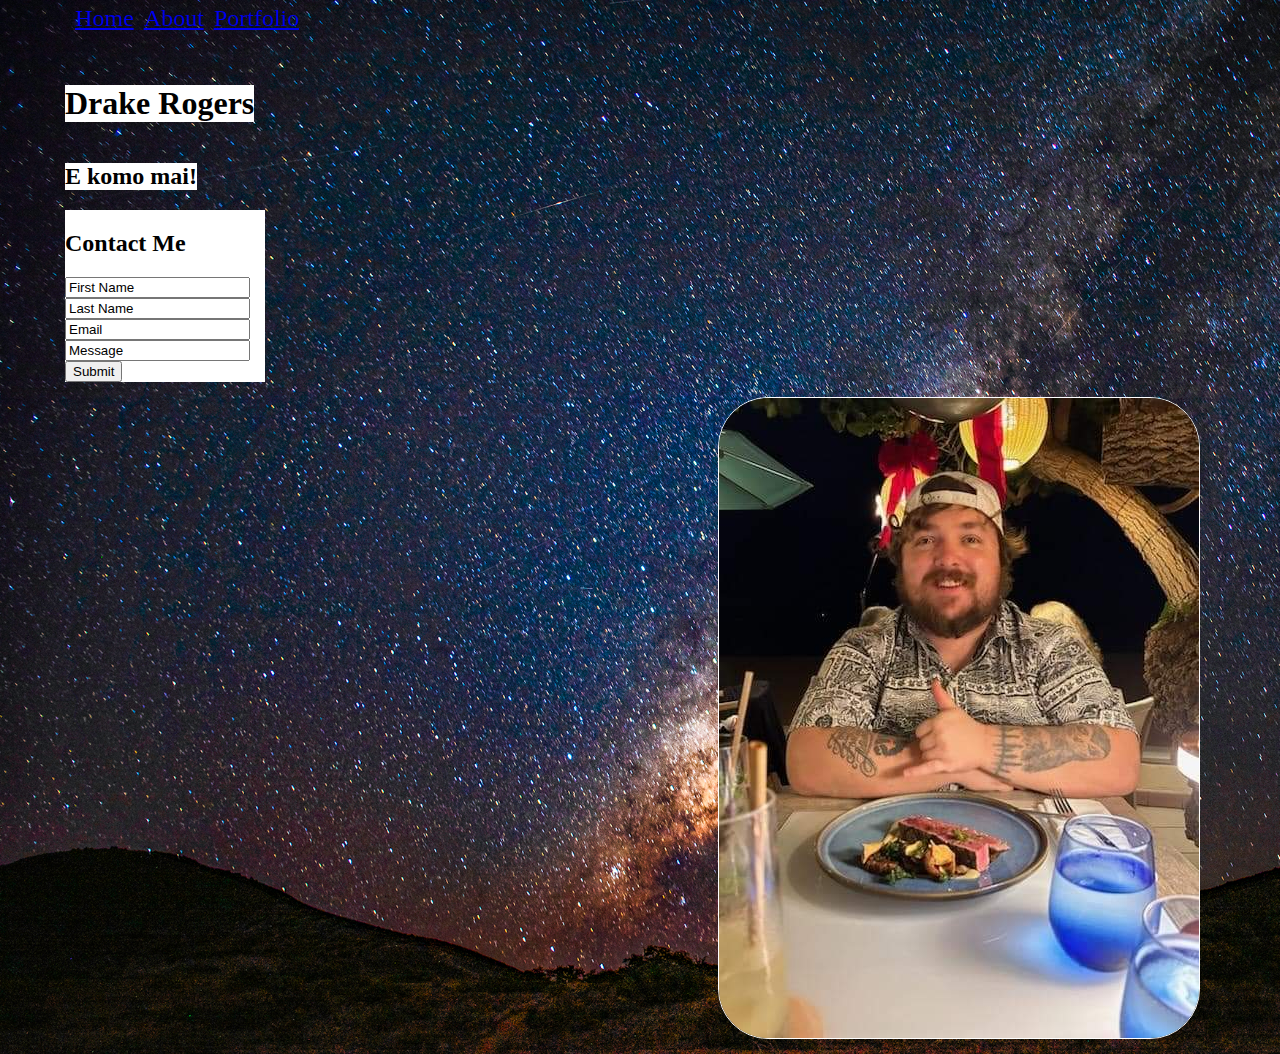
==== index.html @ 6af47b07 "contact form working now" ====
<!DOCTYPE html>
<html lang="en">
  <head>
    <script src="/script.js" defer></script>
    <link rel="stylesheet" href="style.css" />
    <meta charset="UTF-8" />
    <meta name="viewport" content="width=device-width, initial-scale=1.0" />
    <title>Document</title>
  </head>
  <body>
    <nav>
      <a href="index.html">Home</a>
      <a href="about.html">About</a>
      <a href="portfolio.html">Portfolio</a>
    </nav>

    <section class="container1">
      <h1>Drake Rogers</h1>
      <br />
      <h2>E komo mai!</h2>
      <div class="formcontainer">
        <h2>Contact Me</h2>
        <form id="form">
          <input type="text" name="fname" value="First Name" />
          <label for="fname"> </label>
          <input type="text" name="lname" value="Last Name" />
          <label for="lname"></label>
          <input type="text" name="email" value="Email" />
          <input type="text" name="message" value="Message" />
          <label for="message"></label>
          <button type="submit" id="submit">Submit</button>
        </form>
      </div>

      <img src="picofme.jpg" alt="Drake" />
    </section>
  </body>
</html>
---- style.css ----
nav {
  display: flex;
  gap: 10px;
  position: fixed;
  top: 5px;
  color: white;
  font-size: x-large;
  padding: 0px 10px 5px;
}

h1 {
  margin-top: 20px;
  background-color: white;
  display: inline-block;
  font-size: xx-large;
}

body {
  background-image: url(/milkyway.jpg);
  background-size: cover;
  text-align: left;
  margin: 50px;
  padding: 15px;
}

h2 {
  background-color: white;
  display: inline-block;
  font-size: x-large;
}

img {
  float: right;
  margin: 15px;
  max-width: 70%;
  height: auto;
  border: 1px solid white;
  border-radius: 50px;
}

.formcontainer {
  display: flex;
  flex-direction: column;
  background-color: white;
  max-width: 200px;
  height: auto;
}
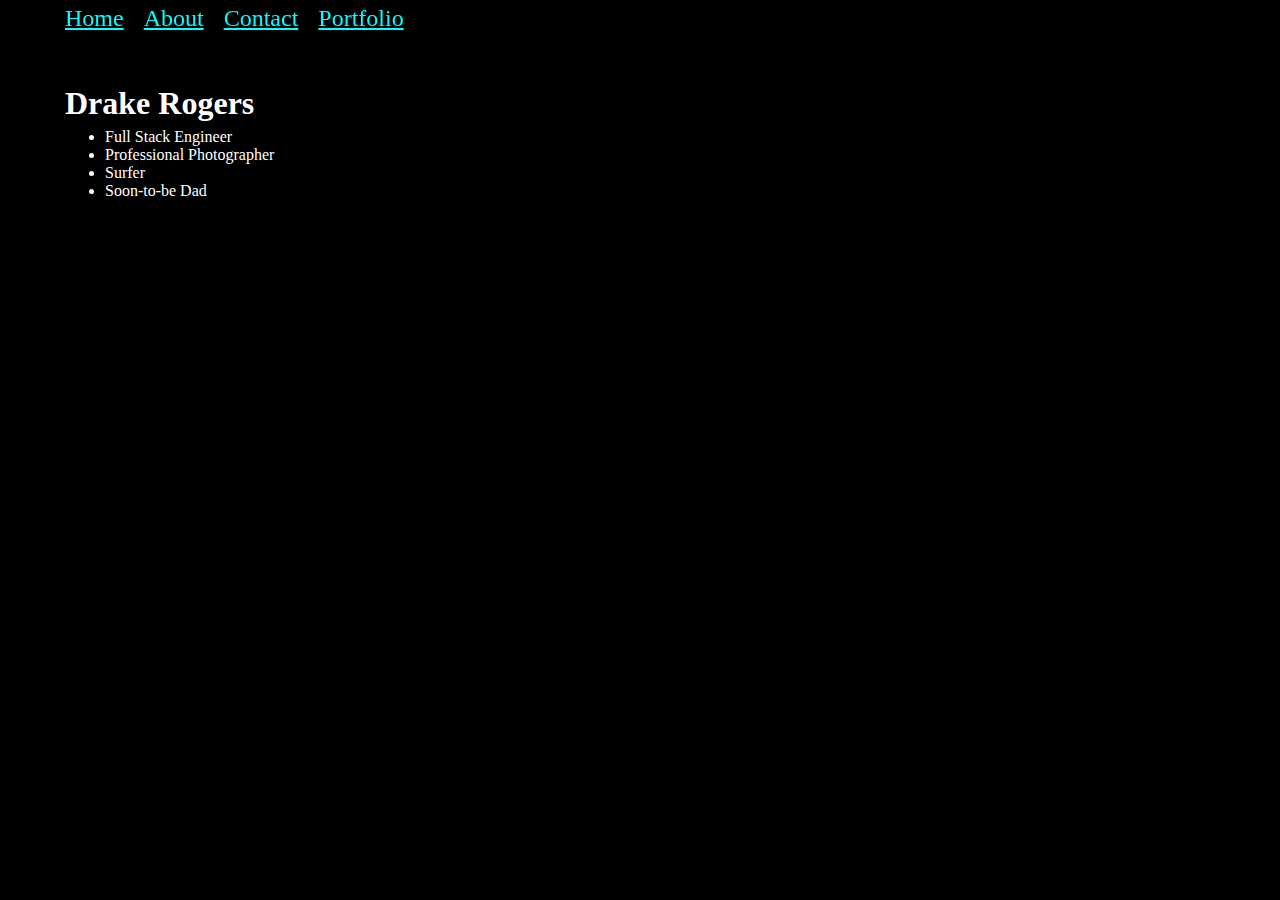
==== commit 7d995d47: "overhaul" ====
--- a/index.html
+++ b/index.html
@@ -5,34 +5,31 @@
     <link rel="stylesheet" href="style.css" />
     <meta charset="UTF-8" />
     <meta name="viewport" content="width=device-width, initial-scale=1.0" />
-    <title>Document</title>
+    <title>Home</title>
   </head>
   <body>
     <nav>
       <a href="index.html">Home</a>
       <a href="about.html">About</a>
+      <a href="contact.html">Contact</a>
       <a href="portfolio.html">Portfolio</a>
     </nav>
-
-    <section class="container1">
-      <h1>Drake Rogers</h1>
-      <br />
-      <h2>E komo mai!</h2>
-      <div class="formcontainer">
-        <h2>Contact Me</h2>
-        <form id="form">
-          <input type="text" name="fname" value="First Name" />
-          <label for="fname"> </label>
-          <input type="text" name="lname" value="Last Name" />
-          <label for="lname"></label>
-          <input type="text" name="email" value="Email" />
-          <input type="text" name="message" value="Message" />
-          <label for="message"></label>
-          <button type="submit" id="submit">Submit</button>
-        </form>
+    <section class="parent">
+      <div class="title">
+        <h1>Drake Rogers</h1>
       </div>
-
-      <img src="picofme.jpg" alt="Drake" />
+      <div class="things">
+        <ul>
+          <li>Full Stack Engineer</li>
+          <li>Professional Photographer</li>
+          <li>Surfer</li>
+          <li>Soon-to-be Dad</li>
+        </ul>
+        <div class="artwork">
+          <img src="" alt="">
+          <img src="" alt="">
+          <img src="" alt="">
+        </div>
     </section>
   </body>
 </html>
--- a/style.css
+++ b/style.css
@@ -1,47 +1,32 @@
 nav {
   display: flex;
-  gap: 10px;
+  gap: 20px;
   position: fixed;
   top: 5px;
   color: white;
   font-size: x-large;
-  padding: 0px 10px 5px;
 }
 
 h1 {
   margin-top: 20px;
-  background-color: white;
-  display: inline-block;
+  margin-bottom: -10px;
   font-size: xx-large;
+  color: white;
 }
 
 body {
-  background-image: url(/milkyway.jpg);
-  background-size: cover;
+  background-color: black;
+  color: white;
   text-align: left;
   margin: 50px;
   padding: 15px;
+  display: grid;
 }
 
-h2 {
-  background-color: white;
-  display: inline-block;
-  font-size: x-large;
+h3 {
+  color: white;
 }
 
-img {
-  float: right;
-  margin: 15px;
-  max-width: 70%;
-  height: auto;
-  border: 1px solid white;
-  border-radius: 50px;
+:link {
+  color: aqua;
 }
-
-.formcontainer {
-  display: flex;
-  flex-direction: column;
-  background-color: white;
-  max-width: 200px;
-  height: auto;
-}
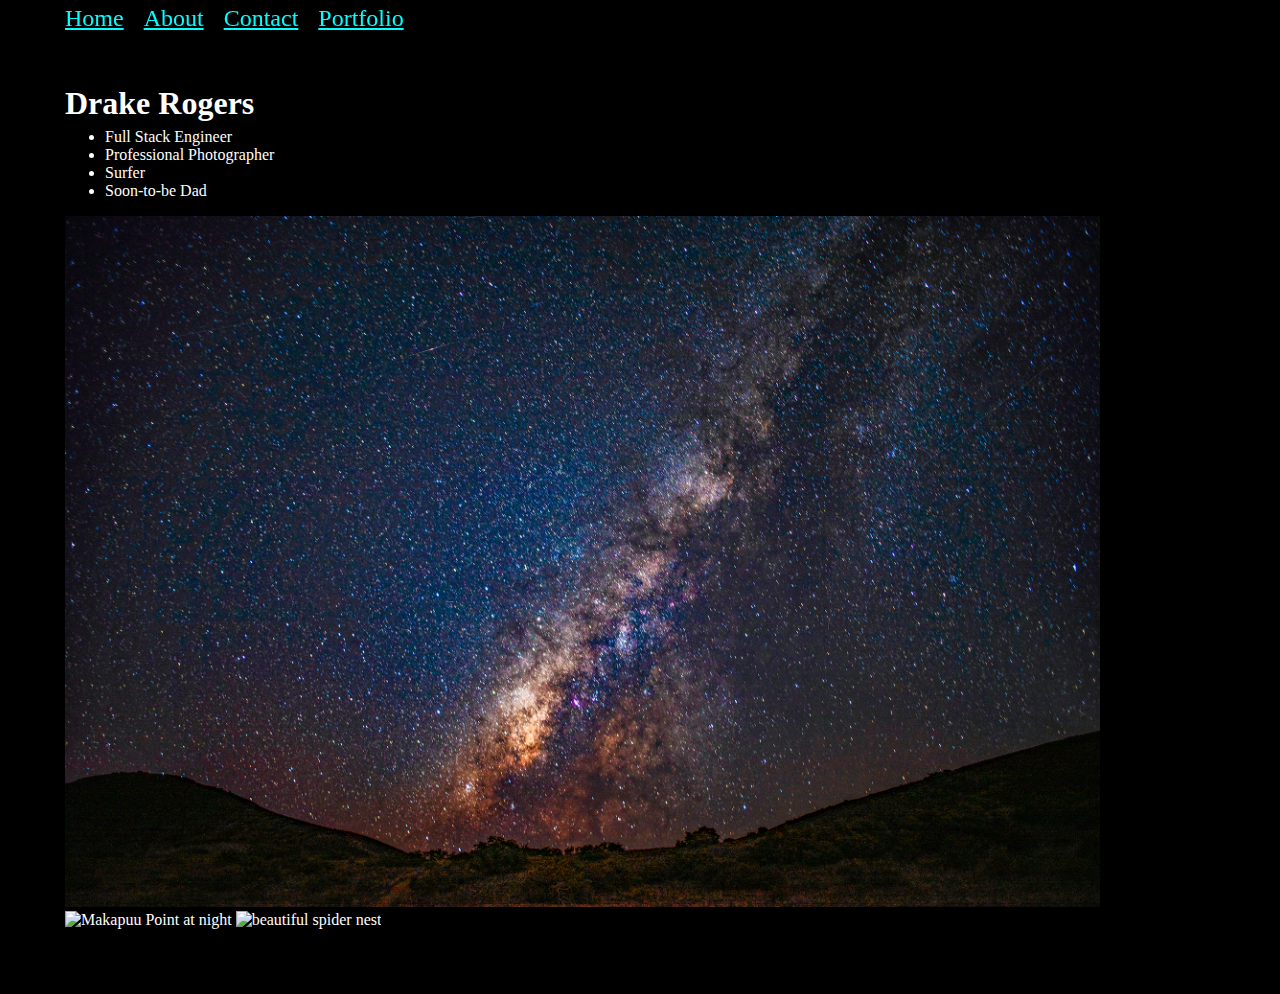
==== commit 514e8e8e: "image size" ====
--- a/index.html
+++ b/index.html
@@ -26,9 +26,9 @@
           <li>Soon-to-be Dad</li>
         </ul>
         <div class="artwork">
-          <img src="" alt="">
-          <img src="" alt="">
-          <img src="" alt="">
+          <img src="milkyway.jpg" alt="milky way">
+          <img src="makapuu.jpg" alt="Makapuu Point at night">
+          <img src="spider territory.jpg" alt="beautiful spider nest">
         </div>
     </section>
   </body>
--- a/style.css
+++ b/style.css
@@ -30,3 +30,8 @@
 :link {
   color: aqua;
 }
+
+img {
+  width: 90%;
+  height: auto;
+}
